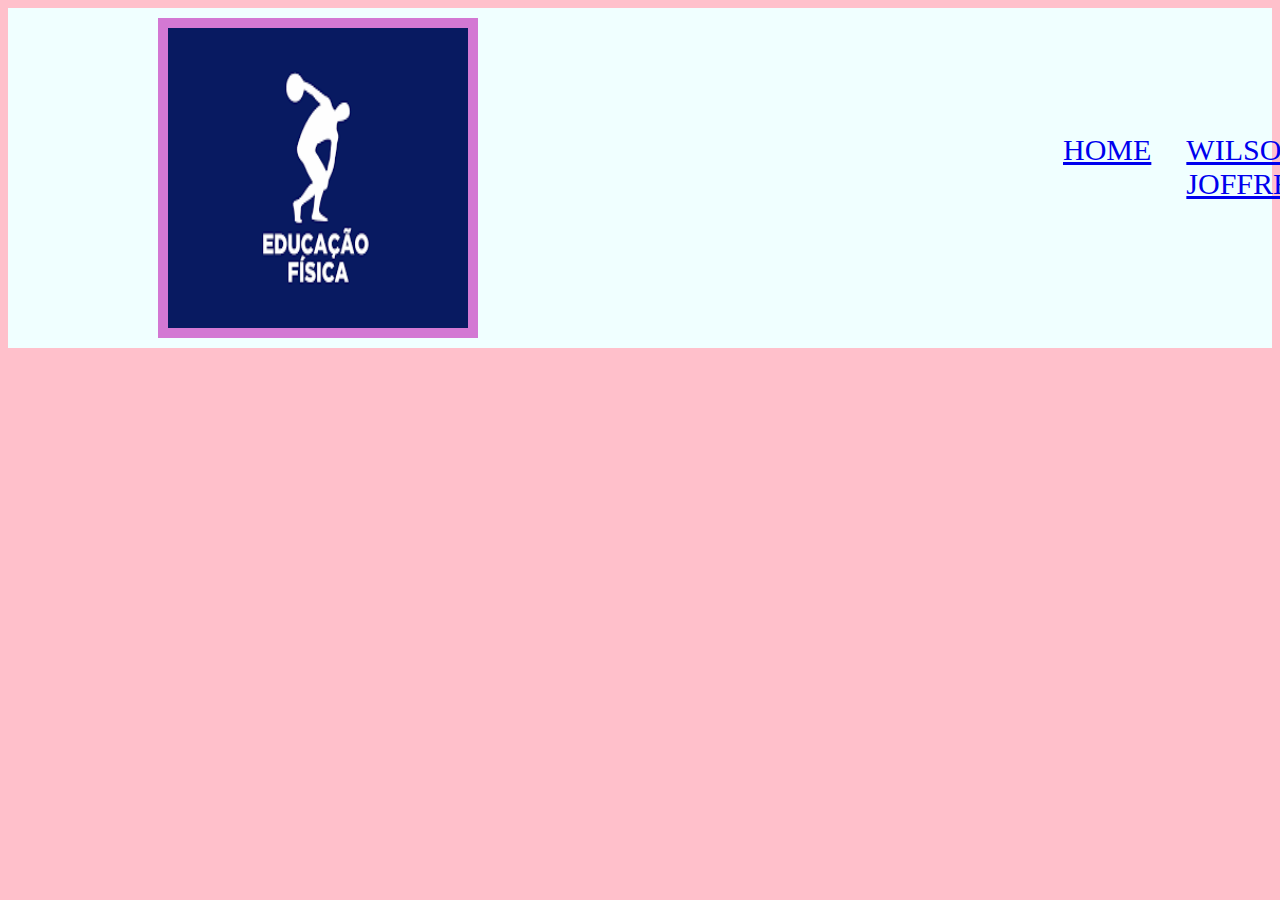
==== Joffre.html @ bbc4ae85 "joffre" ====
<!DOCTYPE html>
<html lang="port-br">
<head>
    <meta charset="UTF-8">
    <meta name="viewport" content="width=device-width, initial-scale=1.0">
    <title>Document</title>
    <link rel="stylesheet" href="style.css">
</head>
<body>
    <header class="cabecalho">
<img class="logoimg" src="download.png" alt="">
<ul class="listacabecalho"> 
    <li class="itemlistacabecalho"><a href="index.html"> Home</a></li>
    <li class="itemlistacabecalho"><a href="Joffre.html"> Wilson Joffre</a></li>
    <li class="itemlistacabecalho"><a href="Turmas.html"> Turmas</a></li>
</ul>

    </header>
---- style.css ----
body{
    background-color: pink;
}
h1{
    font-size: 30px;
    color: hsl(300, 51%, 65%);
    text-align: center;

}
p{
    font-size: 15px;
    text-align: center;
    color: hsl(300, 51%, 65%);
}
img{
    width: 300px;
    height: 300px;
    margin: 10px;
    margin-left: 50px;
    border: 10px solid hsl(300, 51%, 65%);
    
}
.cabecalho{
    background-color: azure;
    display: flex;
}
.logoimg{
    width: 300px;
    margin-left: 150px;
}
.listacabecalho{
    display: flex;
    margin-left: 500px;
    margin-top: 125px;
}
.itemlistacabecalho{
    list-style: none;
    text-transform: uppercase;
    color: palevioletred;
    font-size: 30px;
    padding-left: 35px;
}
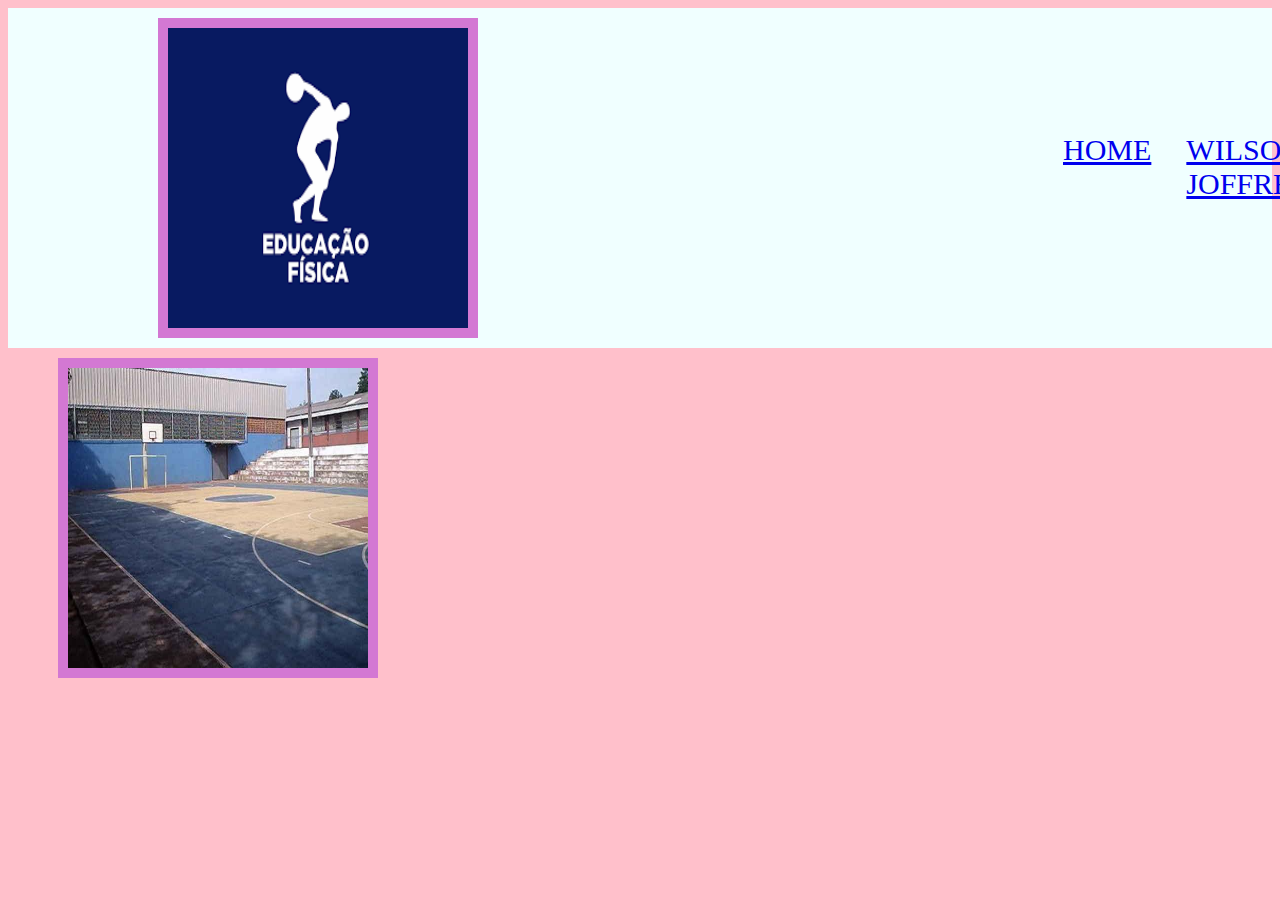
==== commit 76d66dde: "joffre" ====
--- a/Joffre.html
+++ b/Joffre.html
@@ -15,4 +15,9 @@
     <li class="itemlistacabecalho"><a href="Turmas.html"> Turmas</a></li>
 </ul>
 
-    </header>+    </header>
+<img src="exibirFoto.jpg" alt="">
+
+
+    </body>
+</html>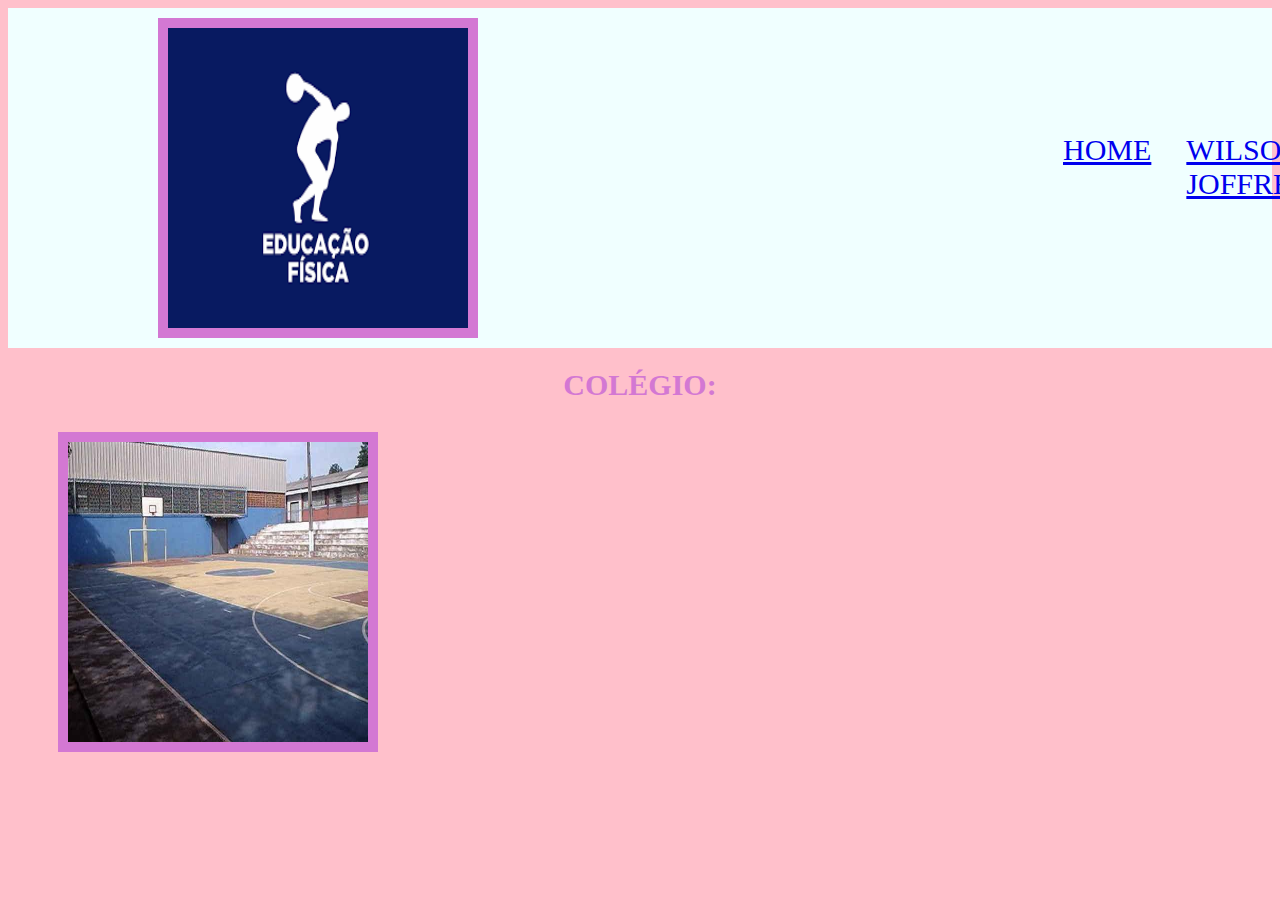
==== commit 75a68df2: "joffre" ====
--- a/Joffre.html
+++ b/Joffre.html
@@ -16,6 +16,7 @@
 </ul>
 
     </header>
+    <h1>COLÉGIO:</h1>
 <img src="exibirFoto.jpg" alt="">
 
 
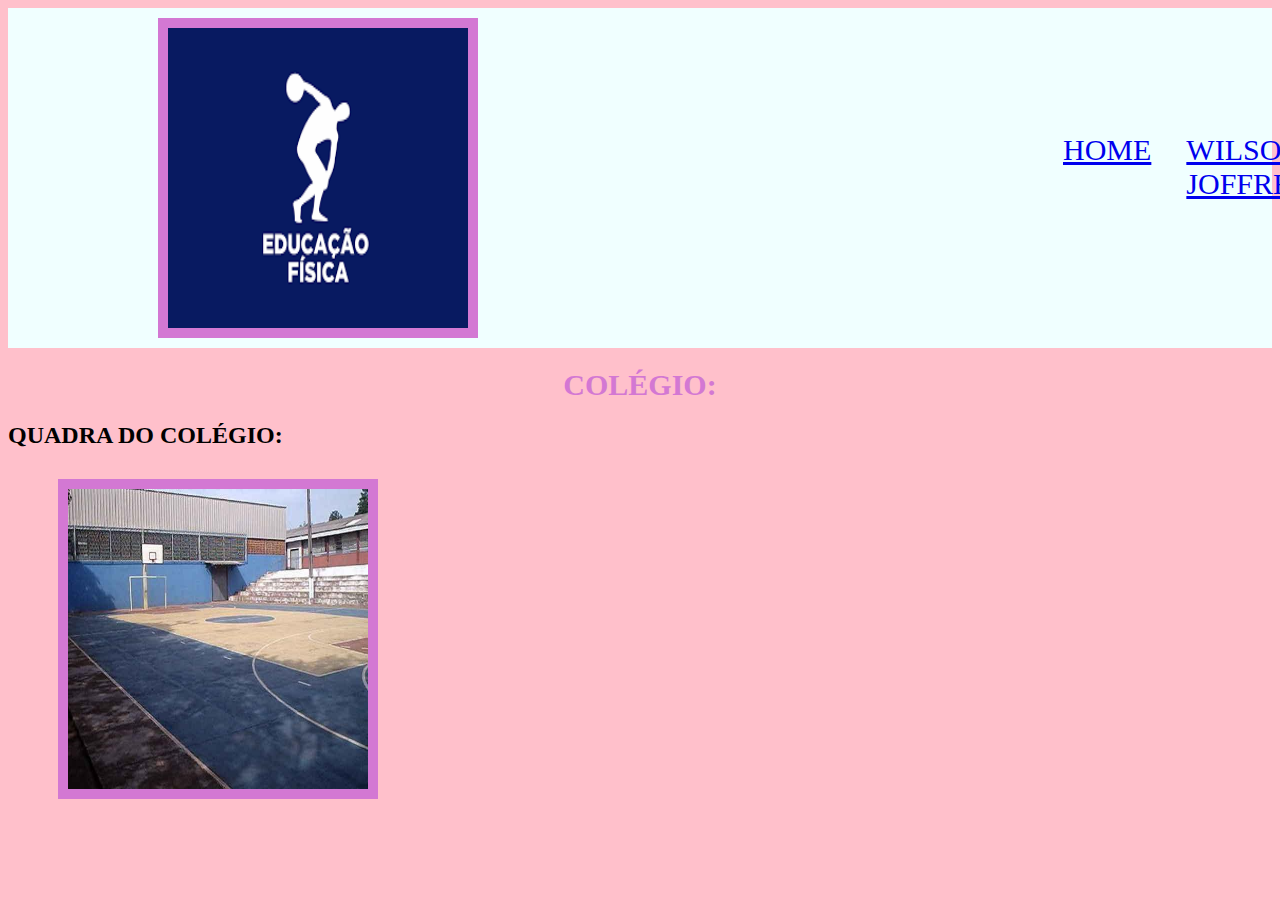
==== commit e09e64e1: "joffre" ====
--- a/Joffre.html
+++ b/Joffre.html
@@ -17,6 +17,7 @@
 
     </header>
     <h1>COLÉGIO:</h1>
+    <h2>QUADRA DO COLÉGIO:</h2>
 <img src="exibirFoto.jpg" alt="">
 
 
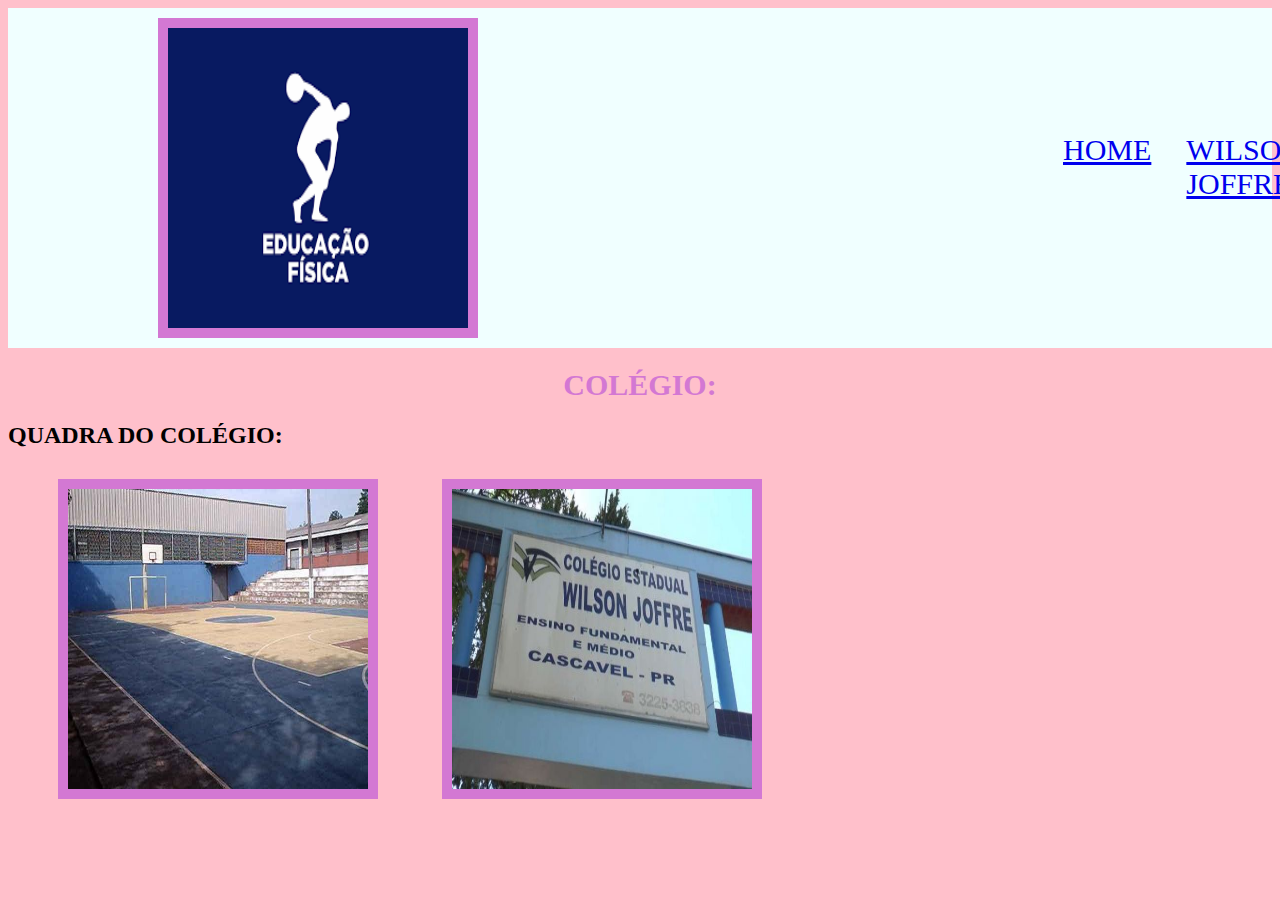
==== commit 3eae0623: "joffre" ====
--- a/Joffre.html
+++ b/Joffre.html
@@ -19,7 +19,7 @@
     <h1>COLÉGIO:</h1>
     <h2>QUADRA DO COLÉGIO:</h2>
 <img src="exibirFoto.jpg" alt="">
-
+<img src="1573492719.jpg.jpg" alt="">
 
     </body>
 </html>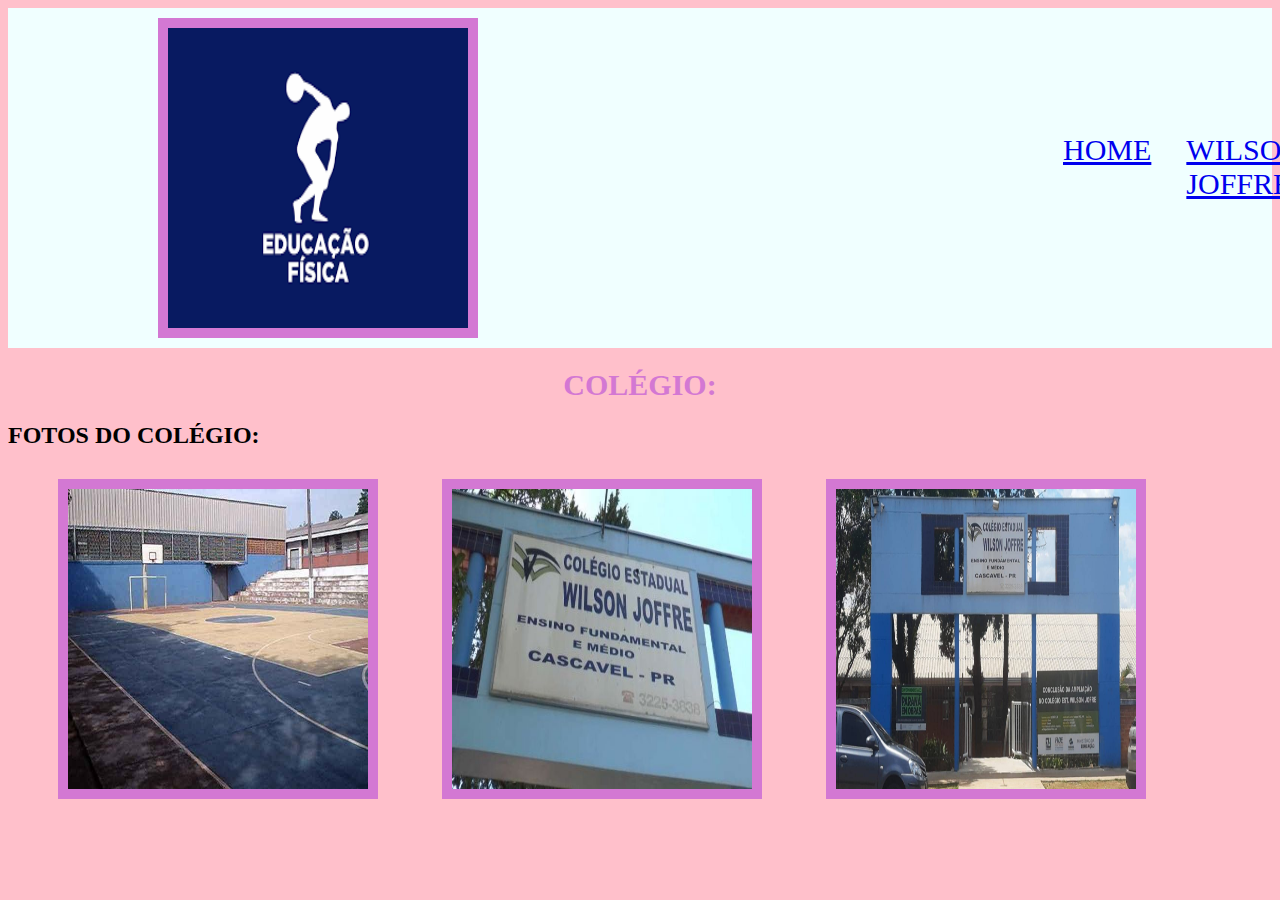
==== commit f41c910d: "joffre" ====
--- a/Joffre.html
+++ b/Joffre.html
@@ -17,9 +17,10 @@
 
     </header>
     <h1>COLÉGIO:</h1>
-    <h2>QUADRA DO COLÉGIO:</h2>
+    <h2>FOTOS DO COLÉGIO:</h2>
 <img src="exibirFoto.jpg" alt="">
 <img src="1573492719.jpg.jpg" alt="">
+<img src="befd7ea317d3ddcd7103fa9024ee390c.jpeg" alt="">
 
     </body>
 </html>